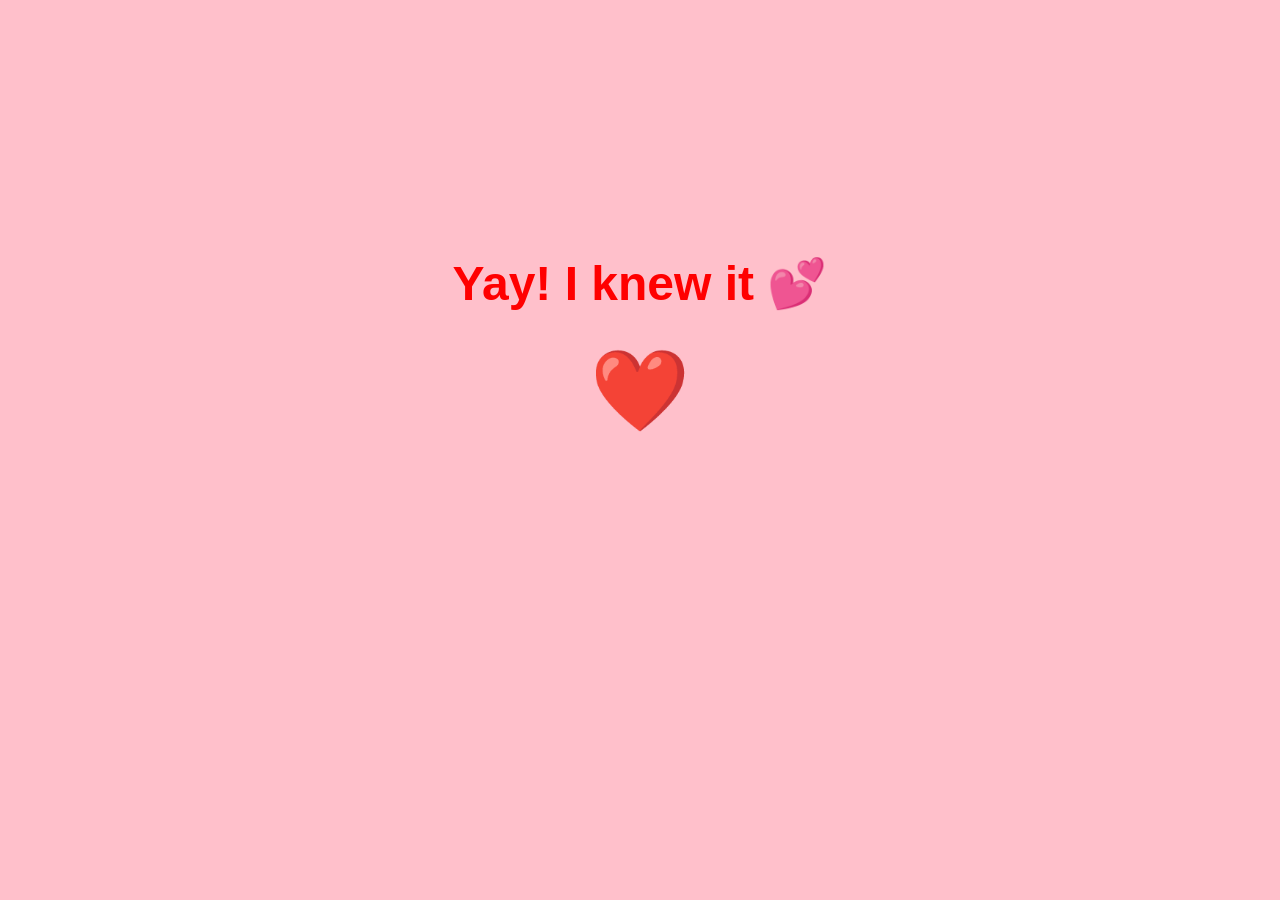
==== yes.html @ 191eae66 "commit fot html" ====
<!DOCTYPE html>
<html lang="en">
<head>
  <meta charset="UTF-8">
  <title>Yes!</title>
  <style>
    body {
      background-color: pink;
      font-family: 'Comic Sans MS', cursive, sans-serif;
      text-align: center;
      margin: 0;
      padding: 0;
    }
    h1 {
      color: red;
      margin-top: 20%;
      font-size: 3em;
    }
    .heart {
      font-size: 5em;
      color: crimson;
      animation: pulse 1s infinite;
    }
    @keyframes pulse {
      0% { transform: scale(1); }
      50% { transform: scale(1.2); }
      100% { transform: scale(1); }
    }
  </style>
</head>
<body>
  <h1>Yay! I knew it 💕</h1>
  <div class="heart">❤️</div>
</body>
</html>
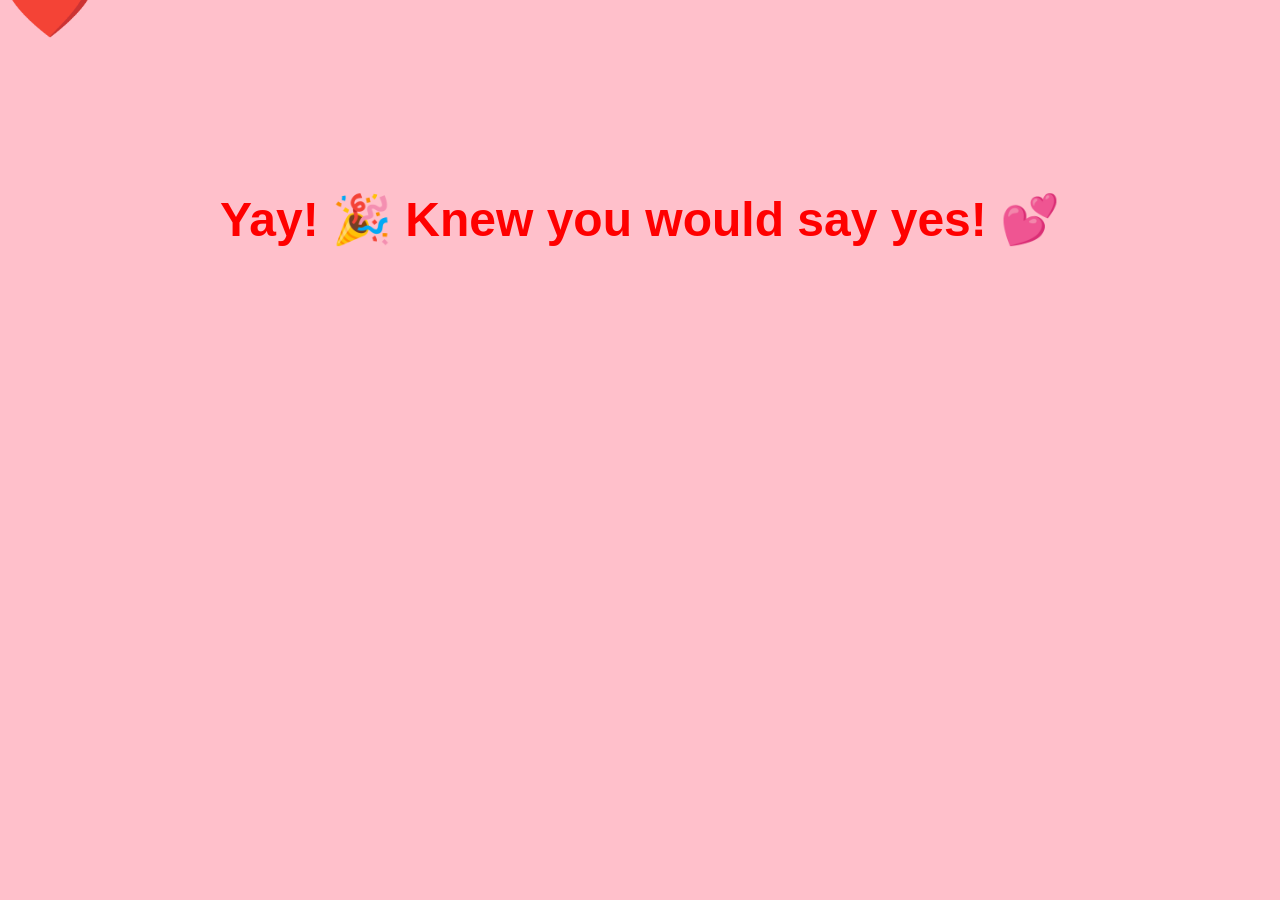
==== commit 11543be9: "Add files via upload" ====
--- a/yes.html
+++ b/yes.html
@@ -2,20 +2,9 @@
 <html lang="en">
 <head>
   <meta charset="UTF-8">
-  <title>Yes!</title>
+  <title>Knew you would say yes!</title>
+  <link rel="stylesheet" href="style.css">
   <style>
-    body {
-      background-color: pink;
-      font-family: 'Comic Sans MS', cursive, sans-serif;
-      text-align: center;
-      margin: 0;
-      padding: 0;
-    }
-    h1 {
-      color: red;
-      margin-top: 20%;
-      font-size: 3em;
-    }
     .heart {
       font-size: 5em;
       color: crimson;
@@ -29,7 +18,12 @@
   </style>
 </head>
 <body>
-  <h1>Yay! I knew it 💕</h1>
+  <h1>Yay! 🎉 Knew you would say yes! 💕</h1>
   <div class="heart">❤️</div>
+
+  <!-- Background Music -->
+  <audio autoplay loop>
+    <source src="bittersweet_symphony.mp3" type="audio/mpeg">
+  </audio>
 </body>
 </html>
--- a/style.css
+++ b/style.css
@@ -0,0 +1,55 @@
+body {
+  background-color: pink;
+  font-family: 'Comic Sans MS', cursive, sans-serif;
+  text-align: center;
+  margin: 0;
+  padding: 0;
+  overflow: hidden; /* Prevent scrollbars from falling hearts */
+}
+
+h1 {
+  color: red;
+  margin-top: 15%;
+  font-size: 3em;
+}
+
+.buttons {
+  margin-top: 40px;
+}
+
+button {
+  padding: 15px 30px;
+  margin: 10px;
+  font-size: 1.2em;
+  border: none;
+  border-radius: 10px;
+  cursor: pointer;
+  transition: all 0.3s ease;
+}
+
+.yes {
+  background-color: red;
+  color: white;
+}
+
+.no {
+  background-color: white;
+  color: red;
+  position: relative;
+}
+
+/* Falling hearts */
+.heart {
+  position: absolute;
+  top: -50px;
+  font-size: 24px;
+  color: crimson;
+  animation: fall linear forwards;
+}
+
+@keyframes fall {
+  to {
+    transform: translateY(110vh);
+    opacity: 0;
+  }
+}
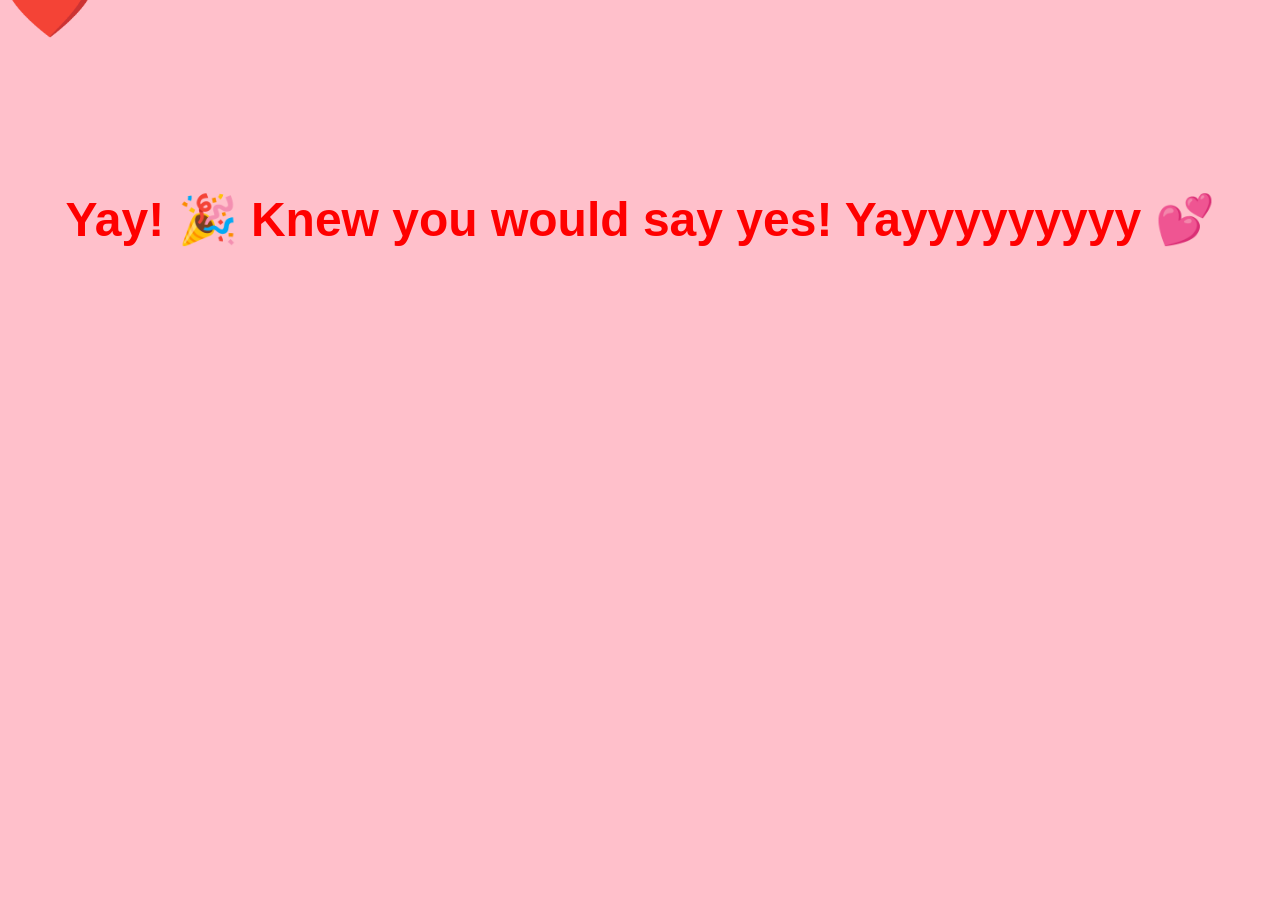
==== commit 234cb9ab: "Add files via upload" ====
--- a/yes.html
+++ b/yes.html
@@ -15,15 +15,31 @@
       50% { transform: scale(1.2); }
       100% { transform: scale(1); }
     }
+
+    /* Teddy couple animation */
+    .teddy-couple {
+      position: absolute;
+      bottom: 50px;
+      left: -200px;
+      font-size: 3em;
+      animation: walkAcross 12s linear infinite;
+    }
+    @keyframes walkAcross {
+      from { left: -200px; }
+      to { left: 100vw; }
+    }
   </style>
 </head>
 <body>
-  <h1>Yay! 🎉 Knew you would say yes! 💕</h1>
+  <h1>Yay! 🎉 Knew you would say yes!  Yayyyyyyyyy 💕</h1>
   <div class="heart">❤️</div>
+
+  <!-- Teddy couple -->
+  <div class="teddy-couple">🧸🧸</div>
 
   <!-- Background Music -->
   <audio autoplay loop>
-    <source src="bittersweet_symphony.mp3" type="audio/mpeg">
+    <source src="music.mp3" type="audio/mpeg">
   </audio>
 </body>
 </html>
--- a/style.css
+++ b/style.css
@@ -4,7 +4,7 @@
   text-align: center;
   margin: 0;
   padding: 0;
-  overflow: hidden; /* Prevent scrollbars from falling hearts */
+  overflow: hidden;
 }
 
 h1 {
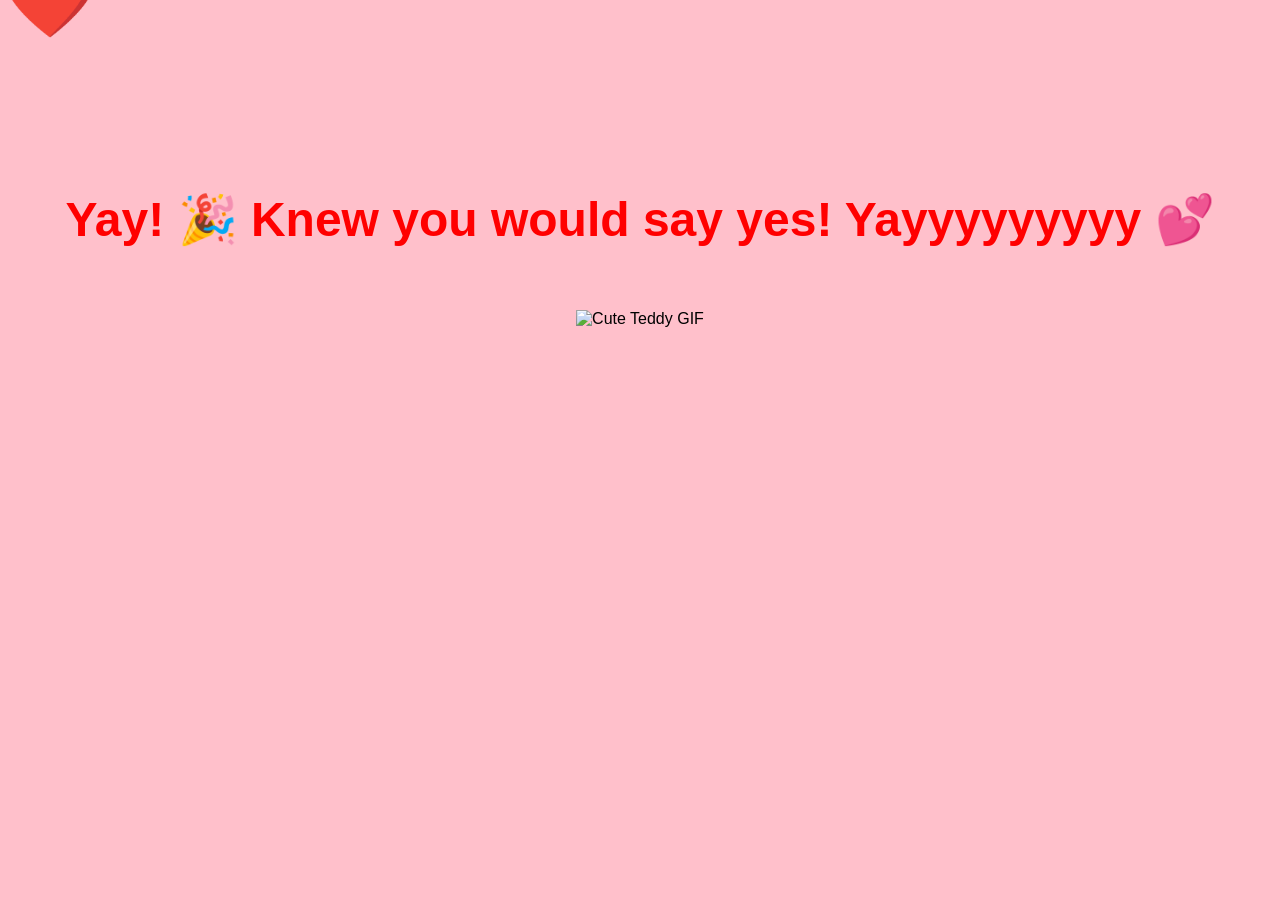
==== commit cf019e99: "Add files via upload" ====
--- a/yes.html
+++ b/yes.html
@@ -15,7 +15,20 @@
       50% { transform: scale(1.2); }
       100% { transform: scale(1); }
     }
-
+    /* GIF styling */
+    .gif-container1 {
+      margin-top: 30px;
+      text-align: center;
+    }
+    .gif-container1 img {
+      width: 250px; /* adjust size */
+      height: auto;
+      animation: float 3s ease-in-out infinite;
+    }
+    @keyframes float {
+      0%, 100% { transform: translateY(0); }
+      50% { transform: translateY(-15px); }
+    }
     /* Teddy couple animation */
     .teddy-couple {
       position: absolute;
@@ -36,6 +49,11 @@
 
   <!-- Teddy couple -->
   <div class="teddy-couple">🧸🧸</div>
+  
+  <!-- Cute GIF -->
+  <div class="gif-container1">
+    <img src="dudu.gif" alt="Cute Teddy GIF">
+  </div>
 
   <!-- Background Music -->
   <audio autoplay loop>
--- a/style.css
+++ b/style.css
@@ -11,6 +11,14 @@
   color: red;
   margin-top: 15%;
   font-size: 3em;
+  display: inline-block; /* needed for transform */
+  animation: seesaw 2s ease-in-out infinite;
+}
+
+@keyframes seesaw {
+  0%   { transform: rotate(-5deg); }
+  50%  { transform: rotate(5deg); }
+  100% { transform: rotate(-5deg); }
 }
 
 .buttons {
@@ -53,3 +61,19 @@
     opacity: 0;
   }
 }
+
+.gif-container {
+  margin-top: 20px;
+  text-align: center;
+}
+
+.gif-container img {
+  width: 200px; /* adjust size */
+  height: auto;
+  animation: float 3s ease-in-out infinite;
+}
+
+@keyframes float {
+  0%, 100% { transform: translateY(0); }
+  50% { transform: translateY(-15px); }
+}
